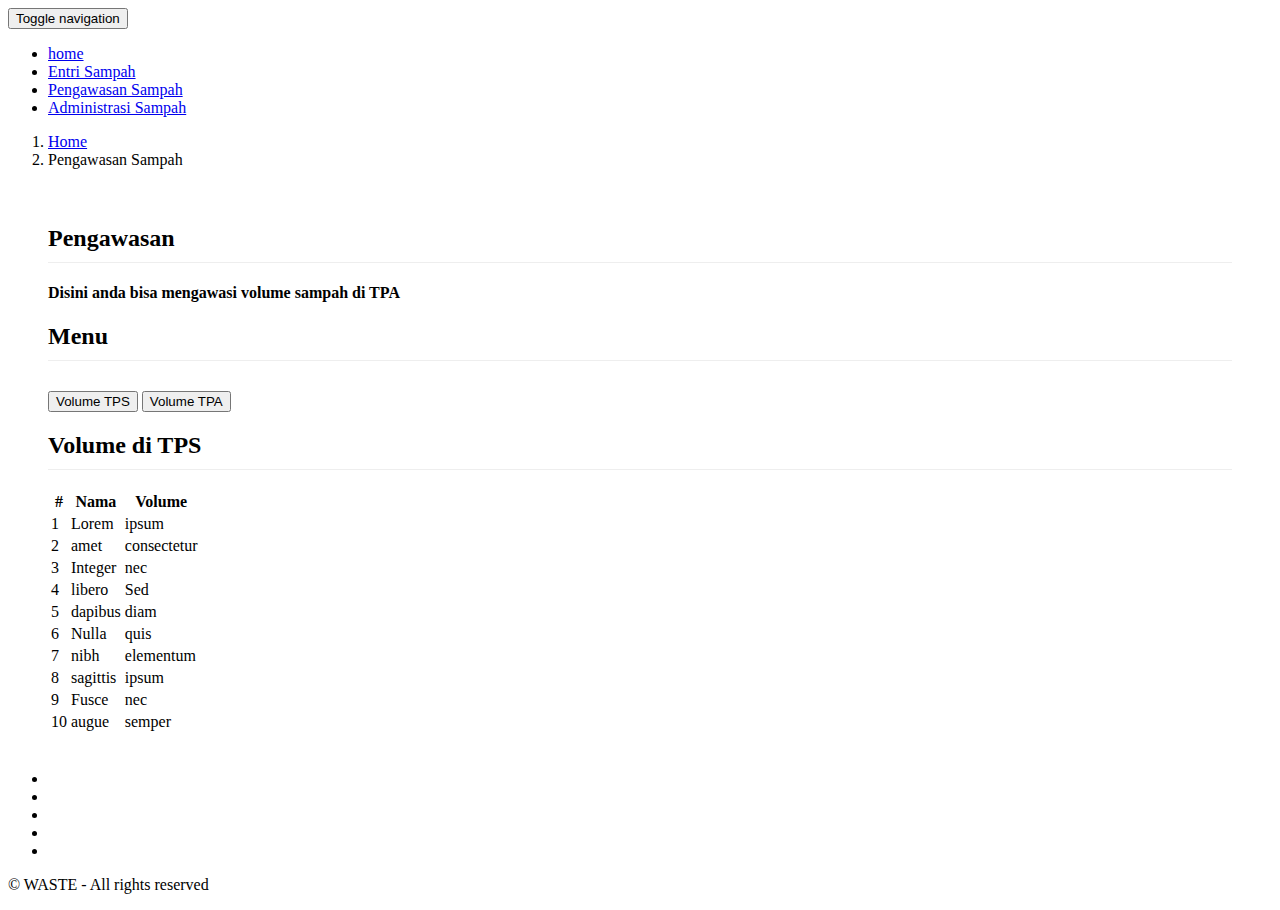
==== rawFrontEnd/volumeTPA.html @ 9cf84ee4 "added pengawasan sampah" ====
<!DOCTYPE HTML>
<html>
<head>
<title>WASTE - Waste Acquisition System Technological Enhancement</title>
<!-- Bootstrap -->
<link href="css/bootstrap.min.css" rel='stylesheet' type='text/css' />
<link href="css/bootstrap.css" rel='stylesheet' type='text/css' />
<meta name="viewport" content="width=device-width, initial-scale=1">
<script type="application/x-javascript"> addEventListener("load", function() { setTimeout(hideURLbar, 0); }, false); function hideURLbar(){ window.scrollTo(0,1); } </script>
 <!--[if lt IE 9]>
     <script src="https://oss.maxcdn.com/libs/html5shiv/3.7.0/html5shiv.js"></script>
     <script src="https://oss.maxcdn.com/libs/respond.js/1.4.2/respond.min.js"></script>
<![endif]-->
<!--  webfonts  -->
<link href='http://fonts.googleapis.com/css?family=Open+Sans:400,300,700' rel='stylesheet' type='text/css'>
<!-- // webfonts  -->
<link href="css/style.css" rel="stylesheet" type="text/css" media="all" />
<!-- start plugins -->
<script type="text/javascript" src="js/jquery.min.js"></script>
<script type="text/javascript" src="js/bootstrap.js"></script>
<script type="text/javascript" src="js/bootstrap.min.js"></script>

<link href="css/dashboard.css" rel="stylesheet" type="text/css" media="all" />
</head>
<body>
<div class="header_bg"><!-- start header -->
	<div class="container">
		<div class="row header">
		<nav class="navbar" role="navigation">
		  <div class="container-fluid">
		    <!-- Brand and toggle get grouped for better mobile display -->
		    <div class="navbar-header">
		      <button type="button" class="navbar-toggle" data-toggle="collapse" data-target="#bs-example-navbar-collapse-1">
		        <span class="sr-only">Toggle navigation</span>
		        <span class="icon-bar"></span>
		        <span class="icon-bar"></span>
		        <span class="icon-bar"></span>
		      </button>
		      <a class="navbar-brand" href="index.html"><img src="images/logo.png" alt="" class="img-responsive"/> </a>
		    </div>
		    <!-- Collect the nav links, forms, and other content for toggling -->
		    <div class="collapse navbar-collapse" id="bs-example-navbar-collapse-1">
		      <ul class="menu nav navbar-nav ">
		        <li><a href="index.html">home</a></li>
		        <li><a href="entry.html">Entri Sampah</a></li>
		        <li class="active"><a href="volumeTPS.html">Pengawasan Sampah</a></li>
		        <li><a href="admin.html">Administrasi Sampah</a></li>
		      </ul>
		    </div><!-- /.navbar-collapse -->
		  </div><!-- /.container-fluid -->
		</nav>
		</div>
		<ol class="breadcrumb">
		  <li><a href="index.html">Home</a></li>
		  <li class="active">Pengawasan Sampah</li>
		</ol>
	</div>
</div>
<div class="main"><!-- start main -->
<div class="container">
	<div class="container-fluid">
      <div class="row">
        <div class="col-md-4">
		  <h2 class="sub-header">Pengawasan</h2>
		  <h4>Disini anda bisa mengawasi volume sampah di TPA</h4>
          <h2 class="sub-header">Menu</h2>
		  <a href="volumeTPS.html"><button style="margin-top:10px;" class="btn_style">Volume TPS</button></a>
		  <a href="volumeTPA.html"><button style="margin-top:10px;" class="btn_style">Volume TPA</button></a>
        </div>
        <div class="col-md-8">
          <!--<h1 class="page-header">Dashboard</h1>-->
          <h2 class="sub-header">Volume di TPS</h2>
          <div class="table-responsive">
            <table class="table table-striped">
              <thead>
                <tr>
                  <th>#</th>
                  <th>Nama</th>
                  <th>Volume</th>
                </tr>
              </thead>
              <tbody>
                <tr>
                  <td>1</td>
                  <td>Lorem</td>
                  <td>ipsum</td>
                </tr>
                <tr>
                  <td>2</td>
                  <td>amet</td>
                  <td>consectetur</td>
                </tr>
                <tr>
                  <td>3</td>
                  <td>Integer</td>
                  <td>nec</td>
                </tr>
                <tr>
                  <td>4</td>
                  <td>libero</td>
                  <td>Sed</td>
                </tr>
                <tr>
                  <td>5</td>
                  <td>dapibus</td>
                  <td>diam</td>
                </tr>
                <tr>
                  <td>6</td>
                  <td>Nulla</td>
                  <td>quis</td>
                </tr>
                <tr>
                  <td>7</td>
                  <td>nibh</td>
                  <td>elementum</td>
                </tr>
                <tr>
                  <td>8</td>
                  <td>sagittis</td>
                  <td>ipsum</td>
                </tr>
                <tr>
                  <td>9</td>
                  <td>Fusce</td>
                  <td>nec</td>
                </tr>
                <tr>
                  <td>10</td>
                  <td>augue</td>
                  <td>semper</td>
                </tr>
              </tbody>
            </table>
          </div>
        </div>
      </div>
    </div>
</div>
</div>
<div class="footer_btm"><!-- start footer_btm -->
	<div class="container">
		<div class="row  footer1">
			<div class="col-md-5">
				<div class="soc_icons">
					<ul class="list-unstyled">
						<li><a class="icon1" href="#"></a></li>
						<li><a class="icon2" href="#"></a></li>
						<li><a class="icon3" href="#"></a></li>
						<li><a class="icon4" href="#"></a></li>
						<li><a class="icon5" href="#"></a></li>
						<div class="clearfix"></div>
					</ul>	
				</div>
			</div>
			<div class="col-md-7 copy">
				<p class="link text-right"><span>&#169; WASTE - All rights reserved</span></p>
			</div>
		</div>
	</div>
</div>
</body>
</html>
---- rawFrontEnd/css/dashboard.css ----
/*
 * Base structure
 */


/*
 * Global add-ons
 */

.sub-header {
  padding-bottom: 10px;
  border-bottom: 1px solid #eee;
}

/*
 * Top navigation
 * Hide default border to remove 1px line.
 */
.navbar-fixed-top {
  border: 0;
}

/*
 * Sidebar
 */

/* Hide for mobile, show later */
.sidebar {
  display: none;
}
@media (min-width: 768px) {
  .sidebar {
    position: fixed;
    top: 51px;
    bottom: 0;
    left: 0;
    z-index: 1000;
    display: block;
    padding: 20px;
    overflow-x: hidden;
    overflow-y: auto; /* Scrollable contents if viewport is shorter than content. */
    background-color: #f5f5f5;
    border-right: 1px solid #eee;
  }
}

/* Sidebar navigation */
.nav-sidebar {
  margin-right: -21px; /* 20px padding + 1px border */
  margin-bottom: 20px;
  margin-left: -20px;
}
.nav-sidebar > li > a {
  padding-right: 20px;
  padding-left: 20px;
}
.nav-sidebar > .active > a,
.nav-sidebar > .active > a:hover,
.nav-sidebar > .active > a:focus {
  color: #fff;
  background-color: #428bca;
}


/*
 * Main content
 */

.main {
  padding: 20px;
}
@media (min-width: 768px) {
  .main {
    padding-right: 40px;
    padding-left: 40px;
  }
}
.main .page-header {
  margin-top: 0;
}


/*
 * Placeholder dashboard ideas
 */

.placeholders {
  margin-bottom: 30px;
  text-align: center;
}
.placeholders h4 {
  margin-bottom: 0;
}
.placeholder {
  margin-bottom: 20px;
}
.placeholder img {
  display: inline-block;
  border-radius: 50%;
}
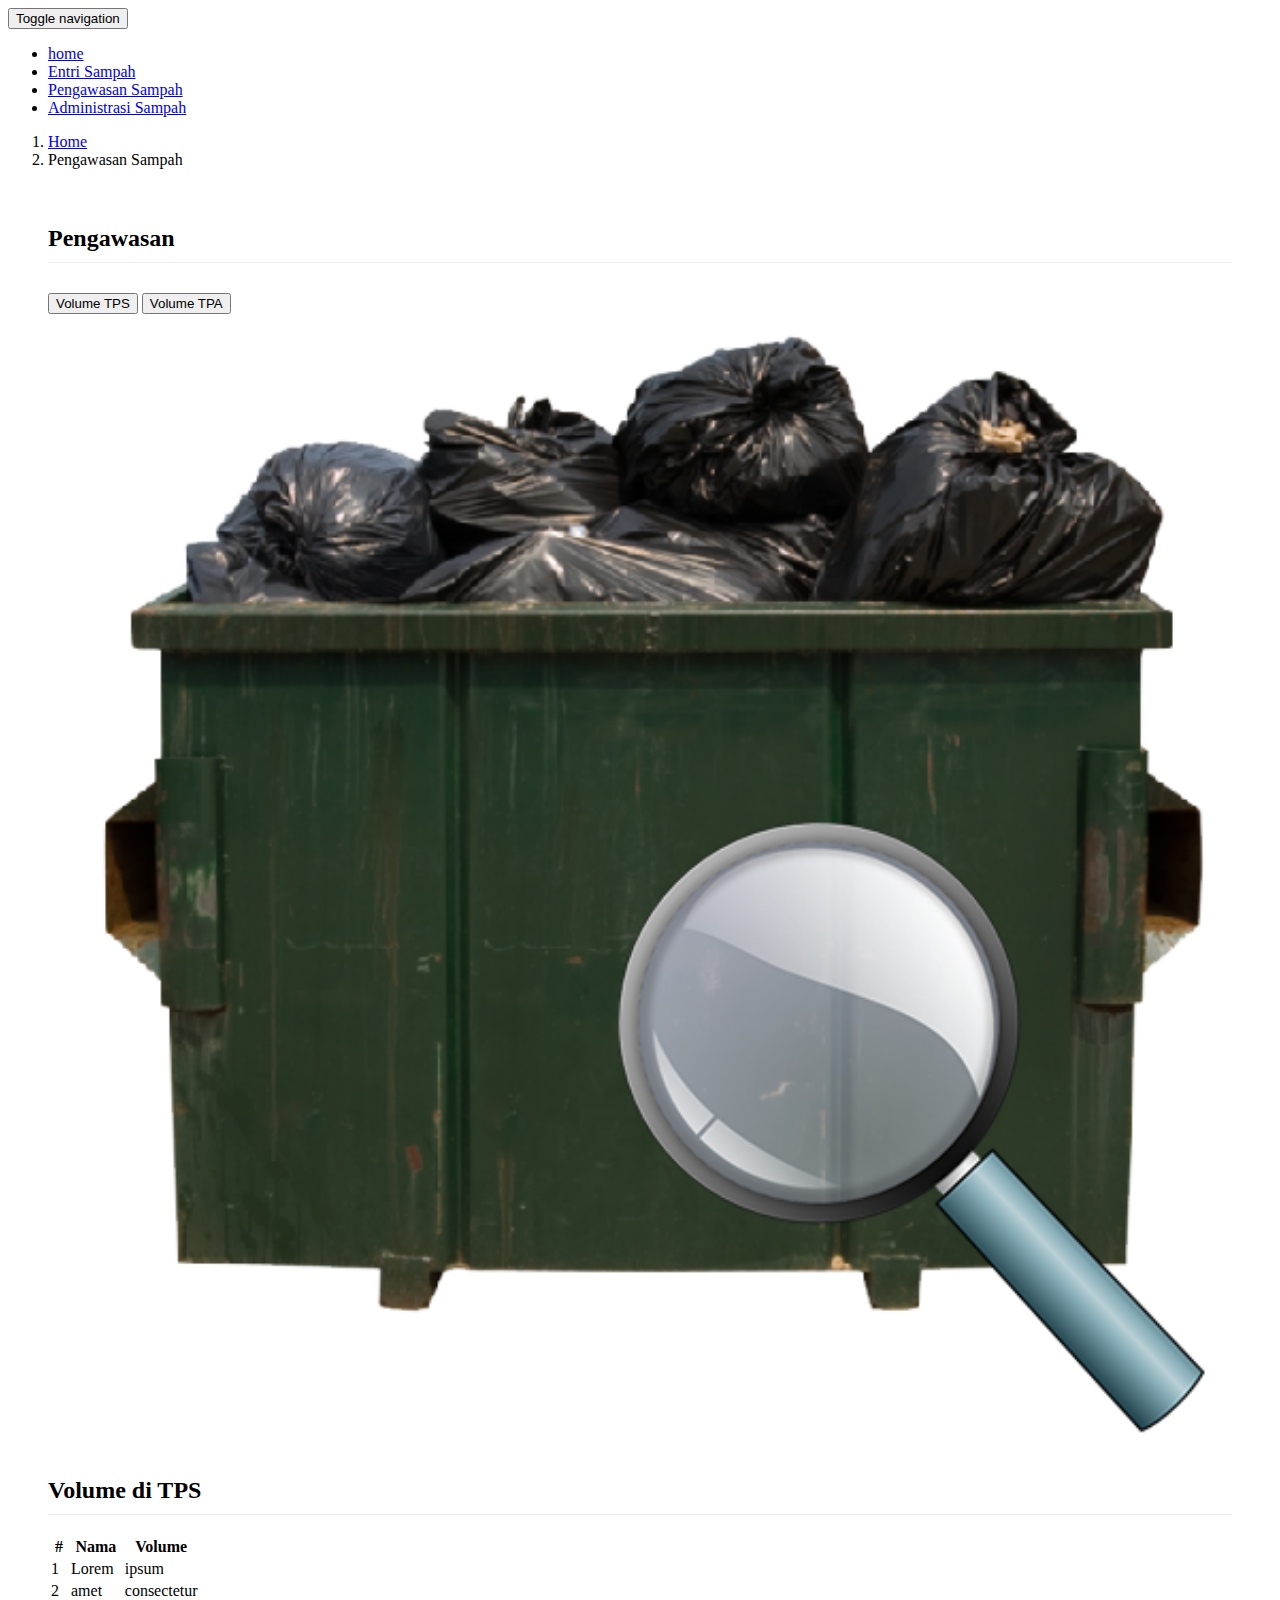
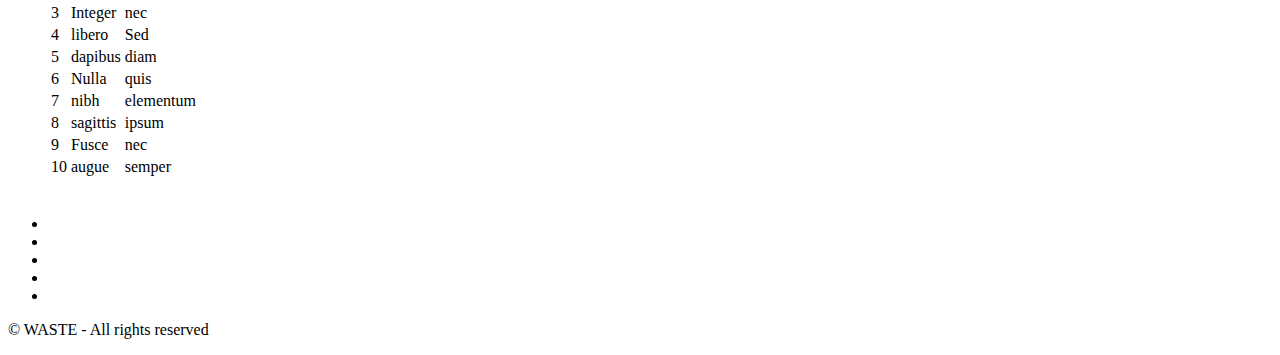
==== commit d65bc541: "done all CRUD screens and revised entri volume screen and index." ====
--- a/rawFrontEnd/volumeTPA.html
+++ b/rawFrontEnd/volumeTPA.html
@@ -43,8 +43,8 @@
 		      <ul class="menu nav navbar-nav ">
 		        <li><a href="index.html">home</a></li>
 		        <li><a href="entry.html">Entri Sampah</a></li>
-		        <li class="active"><a href="volumeTPS.html">Pengawasan Sampah</a></li>
-		        <li><a href="admin.html">Administrasi Sampah</a></li>
+		        <li class="active"><a href="volumeTPA.html">Pengawasan Sampah</a></li>
+		        <li><a href="dataTP.html">Administrasi Sampah</a></li>
 		      </ul>
 		    </div><!-- /.navbar-collapse -->
 		  </div><!-- /.container-fluid -->
@@ -62,10 +62,9 @@
       <div class="row">
         <div class="col-md-4">
 		  <h2 class="sub-header">Pengawasan</h2>
-		  <h4>Disini anda bisa mengawasi volume sampah di TPA</h4>
-          <h2 class="sub-header">Menu</h2>
 		  <a href="volumeTPS.html"><button style="margin-top:10px;" class="btn_style">Volume TPS</button></a>
 		  <a href="volumeTPA.html"><button style="margin-top:10px;" class="btn_style">Volume TPA</button></a>
+		  <img src="images/magnify.png" width="100%" alt="view"/>
         </div>
         <div class="col-md-8">
           <!--<h1 class="page-header">Dashboard</h1>-->
--- a/rawFrontEnd/css/dashboard.css
+++ b/rawFrontEnd/css/dashboard.css
@@ -21,26 +21,26 @@
 }
 
 /*
- * Sidebar
+ * Edit Popup
  */
 
 /* Hide for mobile, show later */
-.sidebar {
+.popup {
   display: none;
 }
 @media (min-width: 768px) {
-  .sidebar {
+  .popup {
+	display: none;
     position: fixed;
-    top: 51px;
-    bottom: 0;
+    top: 150px;
     left: 0;
     z-index: 1000;
-    display: block;
     padding: 20px;
     overflow-x: hidden;
     overflow-y: auto; /* Scrollable contents if viewport is shorter than content. */
     background-color: #f5f5f5;
     border-right: 1px solid #eee;
+	box-shadow: #000 1px 1px 10px;
   }
 }
 
